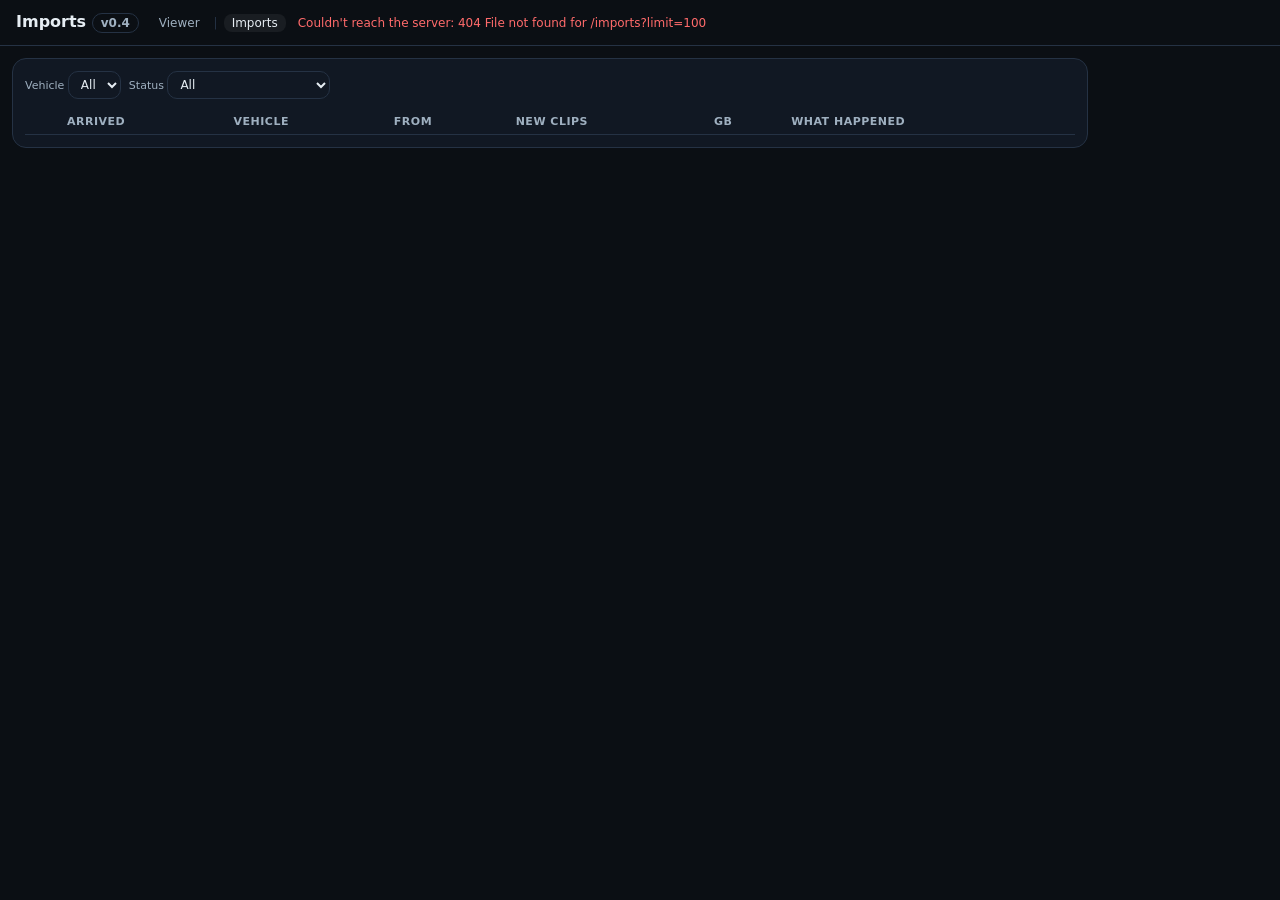
==== ui/imports.html @ c80a8162 "Add an Imports view GET /imports lists recent batches with a drive count, GET /imports/{batch_id} re" ====
<!doctype html>
<html lang="en">
<head>
  <meta charset="utf-8" />
  <meta name="viewport" content="width=device-width,initial-scale=1" />
  <title>Imports — Dashcam</title>

  <style>
    :root { --bg:#0b0f14; --panel:#111823; --text:#e6edf3; --muted:#9fb0c0; --border:#253244; --danger:#ff6b6b; }
    body { margin:0; font-family: system-ui, -apple-system, Segoe UI, Roboto, sans-serif; background:var(--bg); color:var(--text); }
    header { padding:12px 16px; border-bottom:1px solid var(--border); display:flex; gap:12px; align-items:center; }
    header .title { font-weight:650; }
    header .muted { color:var(--muted); font-size:12px; }
    header .nav { display:flex; gap:6px; align-items:center; font-size:12px; }
    header .nav a { color:var(--muted); text-decoration:none; padding:2px 8px; border-radius:8px; }
    header .nav a:hover { color:var(--text); }
    header .nav a.current { color:var(--text); background:rgba(255,255,255,0.06); }
    header .nav .sep { color:var(--border); }

    .wrap { padding:12px; box-sizing:border-box; max-width:1100px; }
    .card { background:var(--panel); border:1px solid var(--border); border-radius:14px; padding:12px; box-sizing:border-box; }
    .row { display:flex; gap:10px; align-items:center; flex-wrap:wrap; }
    .kv { font-size:12px; color:var(--muted); line-height:1.45; }
    .kv b { color:var(--text); font-weight:600; }
    .small { font-size:12px; color:var(--muted); }
    .pill { display:inline-block; padding:2px 8px; border:1px solid var(--border); border-radius:999px; color:var(--muted); font-size:12px; }
    .badge { display:inline-block; padding:2px 8px; border:1px solid var(--border); border-radius:999px; font-size:11px; color:var(--muted); }
    .mono { font-family: ui-monospace, SFMono-Regular, Menlo, Consolas, monospace; }

    /* Same table language as the session browser in index.html */
    .session-table { width:100%; border-collapse:collapse; font-size:12px; }
    .session-table th { position:sticky; top:0; background:var(--panel); color:var(--muted); font-size:11px; font-weight:600; text-transform:uppercase; letter-spacing:.5px; padding:6px 8px; text-align:left; border-bottom:1px solid var(--border); }
    .session-table td { padding:7px 8px; border-bottom:1px solid var(--border); white-space:nowrap; vertical-align:top; }
    .session-table tr.batch { cursor:pointer; }
    .session-table tbody tr.batch:hover { background:rgba(255,255,255,0.04); }
    .session-table tbody tr.batch.open { background:rgba(100,180,255,0.12); }

    .caret { display:inline-block; width:10px; color:var(--muted); transition:transform .12s ease; }
    tr.batch.open .caret { transform:rotate(90deg); color:var(--text); }

    .detail > td { padding:0 8px 12px 8px; border-bottom:1px solid var(--border); background:rgba(0,0,0,0.12); white-space:normal; }
    .drives { width:100%; border-collapse:collapse; font-size:12px; margin-top:4px; }
    .drives th { color:var(--muted); font-size:10px; font-weight:600; text-transform:uppercase; letter-spacing:.5px; padding:6px 8px; text-align:left; border-bottom:1px solid var(--border); }
    .drives td { padding:6px 8px; border-bottom:1px solid var(--border); vertical-align:top; }
    .drives tr:last-child td { border-bottom:none; }
    .drives a { color:#4dabf7; text-decoration:none; }
    .drives a:hover { text-decoration:underline; }
    .reason { color:var(--text); }
    .counts { color:var(--muted); font-size:11px; }
    .code { font-size:10px; opacity:.75; }
    .empty { padding:18px 8px; color:var(--muted); font-size:13px; }
    .err { color:var(--danger); font-size:12px; }
    .filters { display:flex; gap:8px; align-items:center; flex-wrap:wrap; margin-bottom:10px; }
    .filters label { font-size:11px; color:var(--muted); }
    select { font:inherit; font-size:12px; padding:5px 8px; background:var(--panel); color:var(--text); border:1px solid var(--border); border-radius:10px; }
  </style>
</head>
<body>
  <header>
    <div class="title">Imports <span class="pill">v0.4</span></div>
    <nav class="nav">
      <a href="index.html">Viewer</a>
      <span class="sep">|</span>
      <a href="imports.html" class="current" aria-current="page">Imports</a>
    </nav>
    <div class="muted" id="statusLine">Loading&hellip;</div>
  </header>

  <div class="wrap">
    <div class="card">
      <div class="filters">
        <label>Vehicle
          <select id="vehicleFilter"><option value="">All</option></select>
        </label>
        <label>Status
          <select id="statusFilter">
            <option value="">All</option>
            <option value="completed">Done</option>
            <option value="completed_with_errors">Done, with problems</option>
            <option value="failed">Failed</option>
            <option value="ingesting">Loading now</option>
            <option value="retry_wait">Waiting to try again</option>
            <option value="received">Just arrived</option>
          </select>
        </label>
        <span class="small" id="refreshNote"></span>
      </div>

      <table class="session-table">
        <thead>
          <tr>
            <th style="width:18px;"></th>
            <th>Arrived</th>
            <th>Vehicle</th>
            <th>From</th>
            <th>New clips</th>
            <th>GB</th>
            <th>What happened</th>
          </tr>
        </thead>
        <tbody id="batchBody"></tbody>
      </table>

      <div class="empty" id="emptyNote" style="display:none;">No imports recorded yet.</div>
    </div>
  </div>

<script>
(() => {
  const API = `/api`;
  const REFRESH_MS = 15000;
  const IN_PROGRESS = new Set(["received", "ingesting", "retry_wait"]);

  const elBatchBody = document.getElementById("batchBody");
  const elEmptyNote = document.getElementById("emptyNote");
  const elStatusLine = document.getElementById("statusLine");
  const elRefreshNote = document.getElementById("refreshNote");
  const elVehicleFilter = document.getElementById("vehicleFilter");
  const elStatusFilter = document.getElementById("statusFilter");

  let batches = [];
  const expanded = new Set();     // batch_id values whose drives are showing
  const details = new Map();      // batch_id -> detail payload (or null while loading)
  let refreshTimer = null;
  let loading = false;

  async function apiGet(path) {
    const r = await fetch(API + path);
    if (!r.ok) throw new Error(`${r.status} ${r.statusText} for ${path}`);
    return await r.json();
  }

  function escapeHtml(s) {
    return String(s ?? "")
      .replaceAll("&", "&amp;")
      .replaceAll("<", "&lt;")
      .replaceAll(">", "&gt;")
      .replaceAll('"', "&quot;")
      .replaceAll("'", "&#039;");
  }

  // Same shape as fmtDate in index.html: local (America/Chicago) "Apr 16 1:18p"
  function fmtDate(iso) {
    if (!iso) return "—";
    const d = new Date(iso);
    if (Number.isNaN(d.getTime())) return "—";
    const mon = d.toLocaleString("en-US", { month: "short", timeZone: "America/Chicago" });
    const day = d.toLocaleString("en-US", { day: "numeric", timeZone: "America/Chicago" });
    let hr = d.toLocaleString("en-US", { hour: "numeric", minute: "2-digit", hour12: true, timeZone: "America/Chicago" });
    hr = hr.replace(/ AM/, "a").replace(/ PM/, "p");
    return `${mon} ${day} ${hr}`;
  }

  // Fallback when a drive never became a session: the time in its folder name.
  // That is camera wall-clock, so it is formatted straight from the digits with
  // no timezone conversion.
  const MON = ["Jan","Feb","Mar","Apr","May","Jun","Jul","Aug","Sep","Oct","Nov","Dec"];
  function fmtTagTime(tag) {
    const m = /^(\d{4})(\d{2})(\d{2})_(\d{2})(\d{2})(\d{2})/.exec(String(tag || ""));
    if (!m) return null;
    const mon = MON[Number(m[2]) - 1] || m[2];
    let h = Number(m[4]);
    const ap = h >= 12 ? "p" : "a";
    h = h % 12; if (h === 0) h = 12;
    return `${mon} ${Number(m[3])} ${h}:${m[5]}${ap}`;
  }

  function fmtGB(bytes) {
    if (bytes == null) return "—";
    const gb = Number(bytes) / (1024 ** 3);
    if (!Number.isFinite(gb)) return "—";
    return gb >= 10 ? gb.toFixed(0) : gb.toFixed(1);
  }

  const BATCH_STATUS = {
    received:              { label: "Just arrived",          color: "#9fb0c0" },
    ingesting:             { label: "Loading now",           color: "#4dabf7" },
    retry_wait:            { label: "Waiting to try again",  color: "#ffa94d" },
    completed:             { label: "Done",                  color: "#69db7c" },
    completed_with_errors: { label: "Done, with problems",   color: "#ffd166" },
    failed:                { label: "Failed",                color: "#ff6b6b" },
  };

  const ITEM_STATUS = {
    ingested:          { label: "Loaded",                  color: "#69db7c" },
    skipped_short:     { label: "Too short to keep",       color: "#9fb0c0" },
    parking_only:      { label: "Parked, not a drive",     color: "#9fb0c0" },
    quarantined:       { label: "Set aside for a look",    color: "#ffd166" },
    failed_processing: { label: "Couldn't be processed",   color: "#ff6b6b" },
    failed:            { label: "Failed",                  color: "#ff6b6b" },
    needs_review:      { label: "Needs a look",            color: "#ffd166" },
    superseded:        { label: "Replaced by a newer copy", color: "#9fb0c0" },
  };

  const SOURCE_KIND = {
    sdcard: "SD card",
    folder: "Folder",
    wifi:   "Wi-Fi",
    legacy: "Older import",
  };

  function statusPill(map, status) {
    const known = map[status];
    const label = known ? known.label : (status || "—");
    const color = known ? known.color : "#9fb0c0";
    return `<span class="badge" style="border-color:${color}; color:${color};" title="${escapeHtml(status || "")}">${escapeHtml(label)}</span>`;
  }

  // A start time we did not measure from satellites is worth flagging, quietly.
  function approxTimeBadge(tc) {
    if (!tc || !String(tc).startsWith("filename")) return "";
    const why = tc === "filename_estimated_clock_offset"
      ? "Camera clock, corrected using nearby drives"
      : "Camera clock — too few satellite fixes to measure the time";
    return ` <span class="badge" title="${escapeHtml(why)} (${escapeHtml(tc)})">approximate time</span>`;
  }

  function fmtCounts(counts) {
    if (!counts || typeof counts !== "object" || Array.isArray(counts)) return "";
    const parts = Object.entries(counts)
      .filter(([, v]) => v != null)
      .map(([k, v]) => `${escapeHtml(k.replaceAll("_", " "))} ${escapeHtml(v)}`);
    return parts.length ? `<div class="counts">${parts.join(" &middot; ")}</div>` : "";
  }

  function renderDrives(detail) {
    if (detail === null) return `<div class="small">Loading drives&hellip;</div>`;
    if (detail && detail.__error) {
      return `<div class="err">Couldn't load the drives for this import: ${escapeHtml(detail.__error)}</div>`;
    }

    const items = (detail && detail.items) || [];
    const batchError = detail && detail.error
      ? `<div class="err" style="margin:8px 0 4px 0;">${escapeHtml(detail.error)}</div>` : "";

    if (!items.length) {
      return `${batchError}<div class="small" style="padding:8px 0;">No drives were recorded for this import.</div>`;
    }

    const rows = items.map(it => {
      const when = it.session_start_ts_utc
        ? fmtDate(it.session_start_ts_utc)
        : (fmtTagTime(it.drive_tag) || "—");
      const fromName = !it.session_start_ts_utc && fmtTagTime(it.drive_tag)
        ? ` <span class="badge" title="No drive was loaded, so this is the time in the folder name">from the folder name</span>`
        : "";

      const reason = it.reason
        ? `<div class="reason">${escapeHtml(it.reason)}</div>`
        : (it.reason_code ? `<div class="reason">${escapeHtml(String(it.reason_code).replaceAll("_", " ").toLowerCase())}</div>` : `<span class="small">—</span>`);
      const code = it.reason_code
        ? `<div class="small mono code">${escapeHtml(it.reason_code)}</div>` : "";

      const link = it.drive_session_id
        ? `<a href="index.html?session=${encodeURIComponent(it.drive_session_id)}">open in viewer</a>`
        : `<span class="small">—</span>`;

      return `
        <tr>
          <td class="mono">${escapeHtml(it.drive_tag || "—")}${it.view && it.view !== "front" ? ` <span class="badge">${escapeHtml(it.view)}</span>` : ""}</td>
          <td>${escapeHtml(when)}${approxTimeBadge(it.time_confidence)}${fromName}</td>
          <td>${it.clip_pairs == null ? "—" : escapeHtml(it.clip_pairs)}</td>
          <td>${statusPill(ITEM_STATUS, it.status)}</td>
          <td>${reason}${code}${fmtCounts(it.counts)}</td>
          <td>${link}</td>
        </tr>`;
    }).join("");

    return `${batchError}
      <table class="drives">
        <thead>
          <tr><th>Drive</th><th>Started</th><th>Clip pairs</th><th>Outcome</th><th>Why / what was loaded</th><th></th></tr>
        </thead>
        <tbody>${rows}</tbody>
      </table>`;
  }

  function render() {
    if (!batches.length) {
      elBatchBody.innerHTML = "";
      elEmptyNote.style.display = "block";
      return;
    }
    elEmptyNote.style.display = "none";

    elBatchBody.innerHTML = batches.map(b => {
      const id = b.batch_id;
      const open = expanded.has(id);
      const items = Number(b.item_count || 0);
      const bad = Number(b.not_ingested_count || 0);

      const drivesNote = items
        ? `<div class="small">${items} drive${items === 1 ? "" : "s"}${bad ? ` &middot; ${bad} not loaded` : ""}</div>`
        : `<div class="small">no drives recorded</div>`;

      const onSource = (b.clips_on_source != null && b.clips_new != null && b.clips_on_source !== b.clips_new)
        ? ` <span class="small">of ${escapeHtml(b.clips_on_source)}</span>` : "";

      const detailRow = open
        ? `<tr class="detail" data-detail="${escapeHtml(id)}"><td colspan="7">${renderDrives(details.has(id) ? details.get(id) : null)}</td></tr>`
        : "";

      return `
        <tr class="batch${open ? " open" : ""}" data-bid="${escapeHtml(id)}">
          <td><span class="caret">&#9656;</span></td>
          <td>${escapeHtml(fmtDate(b.received_at))}</td>
          <td>${escapeHtml(b.vehicle_tag || "—")}</td>
          <td>${escapeHtml(SOURCE_KIND[b.source_kind] || b.source_kind || "—")}</td>
          <td>${b.clips_new == null ? "—" : escapeHtml(b.clips_new)}${onSource}</td>
          <td>${escapeHtml(fmtGB(b.bytes_new))}</td>
          <td>${statusPill(BATCH_STATUS, b.status)}${drivesNote}</td>
        </tr>
        ${detailRow}`;
    }).join("");
  }

  function anyInProgress() {
    return batches.some(b => IN_PROGRESS.has(b.status));
  }

  function scheduleRefresh() {
    if (refreshTimer) { clearTimeout(refreshTimer); refreshTimer = null; }
    if (!anyInProgress()) {
      elRefreshNote.textContent = "";
      return;
    }
    elRefreshNote.textContent = "an import is still running — this page updates every 15 seconds";
    refreshTimer = setTimeout(() => { load().catch(() => {}); }, REFRESH_MS);
  }

  async function loadDetail(batchId) {
    try {
      const d = await apiGet(`/imports/${encodeURIComponent(batchId)}`);
      details.set(batchId, d);
    } catch (e) {
      details.set(batchId, { __error: e.message });
    }
    // Only repaint the one expanded block, so a refresh does not fight a click.
    const cell = elBatchBody.querySelector(`tr.detail[data-detail="${CSS.escape(batchId)}"] > td`);
    if (cell) cell.innerHTML = renderDrives(details.get(batchId));
  }

  async function load() {
    if (loading) return;
    loading = true;
    try {
      const params = new URLSearchParams();
      if (elVehicleFilter.value) params.set("vehicle", elVehicleFilter.value);
      if (elStatusFilter.value) params.set("status", elStatusFilter.value);
      params.set("limit", "100");
      batches = await apiGet("/imports?" + params.toString());

      // Forget any expansion whose batch is no longer on screen.
      const present = new Set(batches.map(b => b.batch_id));
      for (const id of [...expanded]) if (!present.has(id)) { expanded.delete(id); details.delete(id); }

      render();
      elStatusLine.textContent = batches.length
        ? `${batches.length} import${batches.length === 1 ? "" : "s"}`
        : "nothing imported yet";

      await Promise.all([...expanded].map(id => loadDetail(id)));
      scheduleRefresh();
    } catch (e) {
      elStatusLine.innerHTML = `<span class="err">Couldn't reach the server: ${escapeHtml(e.message)}</span>`;
      if (!batches.length) {
        elBatchBody.innerHTML = "";
        elEmptyNote.style.display = "none";
      }
      scheduleRefresh();
    } finally {
      loading = false;
    }
  }

  function toggle(batchId) {
    if (expanded.has(batchId)) {
      expanded.delete(batchId);
      render();
      return;
    }
    expanded.add(batchId);
    render();
    if (!details.has(batchId)) loadDetail(batchId);
    else {
      const cell = elBatchBody.querySelector(`tr.detail[data-detail="${CSS.escape(batchId)}"] > td`);
      if (cell) cell.innerHTML = renderDrives(details.get(batchId));
    }
  }

  elBatchBody.addEventListener("click", (e) => {
    if (e.target.closest("a")) return;             // let the viewer links through
    const tr = e.target.closest("tr.batch[data-bid]");
    if (!tr) return;
    toggle(tr.dataset.bid);
  });

  elVehicleFilter.addEventListener("change", () => load().catch(() => {}));
  elStatusFilter.addEventListener("change", () => load().catch(() => {}));

  async function loadVehicles() {
    try {
      const vehicles = await apiGet("/vehicles");
      elVehicleFilter.innerHTML = `<option value="">All</option>` +
        vehicles.map(v => `<option value="${escapeHtml(v)}">${escapeHtml(v)}</option>`).join("");
    } catch (e) { /* keep default "All" */ }
  }

  const wanted = new URLSearchParams(location.search).get("batch");
  if (wanted) expanded.add(wanted);

  loadVehicles();
  load().catch(() => {});
})();
</script>
</body>
</html>
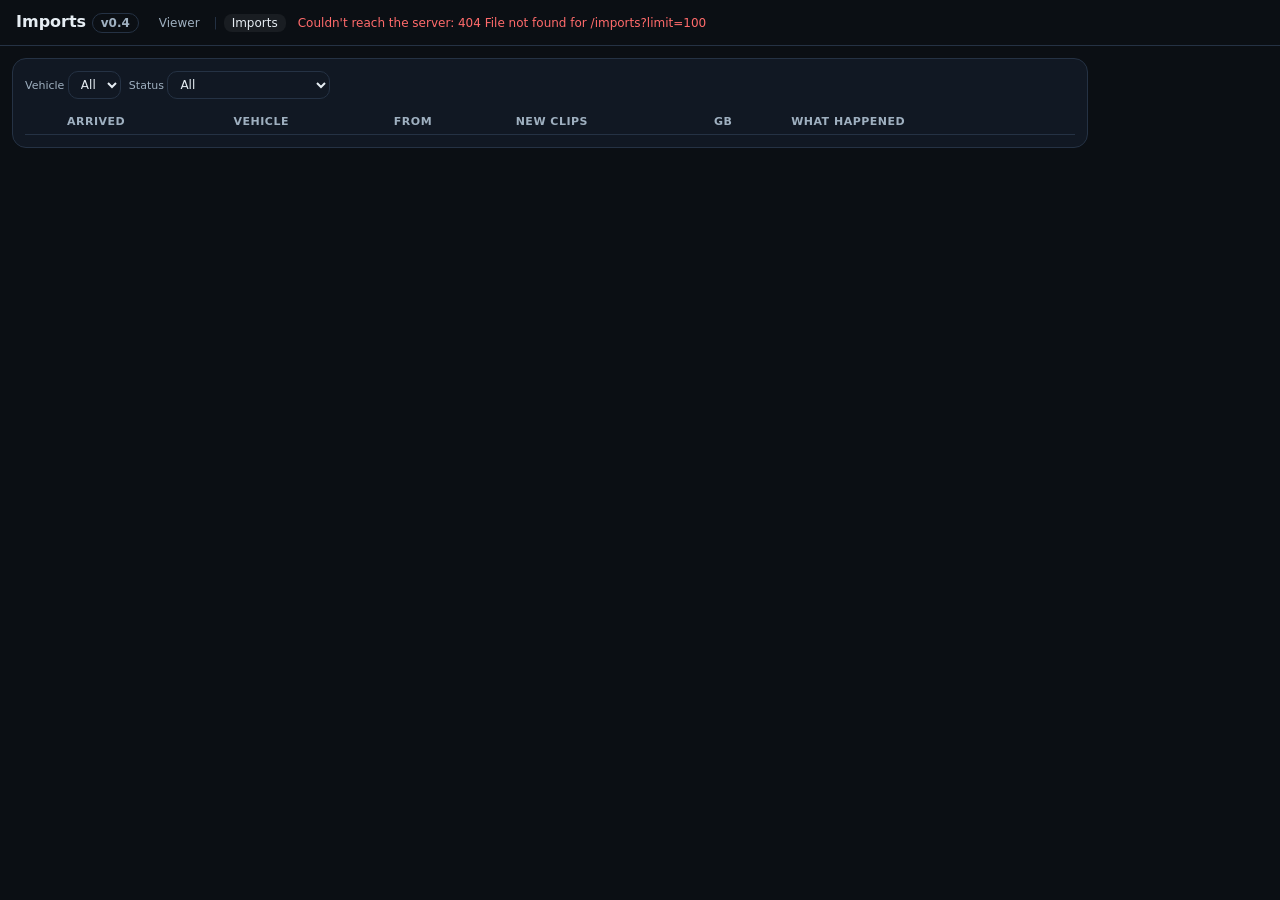
==== commit 43a4971d: "Split the viewer into modules and scrub without the server The viewer was one 44 KB page with everyt" ====
--- a/ui/imports.html
+++ b/ui/imports.html
@@ -5,66 +5,11 @@
   <meta name="viewport" content="width=device-width,initial-scale=1" />
   <title>Imports — Dashcam</title>
 
-  <style>
-    :root { --bg:#0b0f14; --panel:#111823; --text:#e6edf3; --muted:#9fb0c0; --border:#253244; --danger:#ff6b6b; }
-    body { margin:0; font-family: system-ui, -apple-system, Segoe UI, Roboto, sans-serif; background:var(--bg); color:var(--text); }
-    header { padding:12px 16px; border-bottom:1px solid var(--border); display:flex; gap:12px; align-items:center; }
-    header .title { font-weight:650; }
-    header .muted { color:var(--muted); font-size:12px; }
-    header .nav { display:flex; gap:6px; align-items:center; font-size:12px; }
-    header .nav a { color:var(--muted); text-decoration:none; padding:2px 8px; border-radius:8px; }
-    header .nav a:hover { color:var(--text); }
-    header .nav a.current { color:var(--text); background:rgba(255,255,255,0.06); }
-    header .nav .sep { color:var(--border); }
-
-    .wrap { padding:12px; box-sizing:border-box; max-width:1100px; }
-    .card { background:var(--panel); border:1px solid var(--border); border-radius:14px; padding:12px; box-sizing:border-box; }
-    .row { display:flex; gap:10px; align-items:center; flex-wrap:wrap; }
-    .kv { font-size:12px; color:var(--muted); line-height:1.45; }
-    .kv b { color:var(--text); font-weight:600; }
-    .small { font-size:12px; color:var(--muted); }
-    .pill { display:inline-block; padding:2px 8px; border:1px solid var(--border); border-radius:999px; color:var(--muted); font-size:12px; }
-    .badge { display:inline-block; padding:2px 8px; border:1px solid var(--border); border-radius:999px; font-size:11px; color:var(--muted); }
-    .mono { font-family: ui-monospace, SFMono-Regular, Menlo, Consolas, monospace; }
-
-    /* Same table language as the session browser in index.html */
-    .session-table { width:100%; border-collapse:collapse; font-size:12px; }
-    .session-table th { position:sticky; top:0; background:var(--panel); color:var(--muted); font-size:11px; font-weight:600; text-transform:uppercase; letter-spacing:.5px; padding:6px 8px; text-align:left; border-bottom:1px solid var(--border); }
-    .session-table td { padding:7px 8px; border-bottom:1px solid var(--border); white-space:nowrap; vertical-align:top; }
-    .session-table tr.batch { cursor:pointer; }
-    .session-table tbody tr.batch:hover { background:rgba(255,255,255,0.04); }
-    .session-table tbody tr.batch.open { background:rgba(100,180,255,0.12); }
-
-    .caret { display:inline-block; width:10px; color:var(--muted); transition:transform .12s ease; }
-    tr.batch.open .caret { transform:rotate(90deg); color:var(--text); }
-
-    .detail > td { padding:0 8px 12px 8px; border-bottom:1px solid var(--border); background:rgba(0,0,0,0.12); white-space:normal; }
-    .drives { width:100%; border-collapse:collapse; font-size:12px; margin-top:4px; }
-    .drives th { color:var(--muted); font-size:10px; font-weight:600; text-transform:uppercase; letter-spacing:.5px; padding:6px 8px; text-align:left; border-bottom:1px solid var(--border); }
-    .drives td { padding:6px 8px; border-bottom:1px solid var(--border); vertical-align:top; }
-    .drives tr:last-child td { border-bottom:none; }
-    .drives a { color:#4dabf7; text-decoration:none; }
-    .drives a:hover { text-decoration:underline; }
-    .reason { color:var(--text); }
-    .counts { color:var(--muted); font-size:11px; }
-    .code { font-size:10px; opacity:.75; }
-    .empty { padding:18px 8px; color:var(--muted); font-size:13px; }
-    .err { color:var(--danger); font-size:12px; }
-    .filters { display:flex; gap:8px; align-items:center; flex-wrap:wrap; margin-bottom:10px; }
-    .filters label { font-size:11px; color:var(--muted); }
-    select { font:inherit; font-size:12px; padding:5px 8px; background:var(--panel); color:var(--text); border:1px solid var(--border); border-radius:10px; }
-  </style>
+  <link rel="stylesheet" href="css/app.css" />
+  <link rel="stylesheet" href="css/imports.css" />
 </head>
 <body>
-  <header>
-    <div class="title">Imports <span class="pill">v0.4</span></div>
-    <nav class="nav">
-      <a href="index.html">Viewer</a>
-      <span class="sep">|</span>
-      <a href="imports.html" class="current" aria-current="page">Imports</a>
-    </nav>
-    <div class="muted" id="statusLine">Loading&hellip;</div>
-  </header>
+  <header></header>
 
   <div class="wrap">
     <div class="card">
@@ -105,7 +50,10 @@
     </div>
   </div>
 
-<script>
+<script type="module">
+import { renderNav } from "./js/nav.js";
+import { fmtLocal } from "./js/format.js";
+renderNav("imports", "Imports", { status: "Loading…" });
 (() => {
   const API = `/api`;
   const REFRESH_MS = 15000;
@@ -141,14 +89,7 @@
 
   // Same shape as fmtDate in index.html: local (America/Chicago) "Apr 16 1:18p"
   function fmtDate(iso) {
-    if (!iso) return "—";
-    const d = new Date(iso);
-    if (Number.isNaN(d.getTime())) return "—";
-    const mon = d.toLocaleString("en-US", { month: "short", timeZone: "America/Chicago" });
-    const day = d.toLocaleString("en-US", { day: "numeric", timeZone: "America/Chicago" });
-    let hr = d.toLocaleString("en-US", { hour: "numeric", minute: "2-digit", hour12: true, timeZone: "America/Chicago" });
-    hr = hr.replace(/ AM/, "a").replace(/ PM/, "p");
-    return `${mon} ${day} ${hr}`;
+    return fmtLocal(iso);
   }
 
   // Fallback when a drive never became a session: the time in its folder name.
@@ -287,10 +228,19 @@
       const id = b.batch_id;
       const open = expanded.has(id);
       const items = Number(b.item_count || 0);
-      const bad = Number(b.not_ingested_count || 0);
+      const noted = Number(b.recorded_count || 0);
+      const problems = Number(b.problem_count || 0);
+
+      // "N not loaded" used to include recordings that were never meant to load
+      // -- too short to be a drive, or parked -- so a perfectly good import read
+      // as a partial failure. Those are now shown as noted, and only genuine
+      // trouble is called out.
+      const notes = [];
+      if (noted) notes.push(`${noted} noted, not loaded`);
+      if (problems) notes.push(`${problems} need${problems === 1 ? "s" : ""} a look`);
 
       const drivesNote = items
-        ? `<div class="small">${items} drive${items === 1 ? "" : "s"}${bad ? ` &middot; ${bad} not loaded` : ""}</div>`
+        ? `<div class="small">${items} drive${items === 1 ? "" : "s"}${notes.length ? ` &middot; ${notes.join(" &middot; ")}` : ""}</div>`
         : `<div class="small">no drives recorded</div>`;
 
       const onSource = (b.clips_on_source != null && b.clips_new != null && b.clips_on_source !== b.clips_new)
--- a/ui/css/app.css
+++ b/ui/css/app.css
@@ -0,0 +1,101 @@
+/* Shared look for every page: colours, header, controls, cards, tables. */
+
+:root {
+  --bg: #0b0f14;
+  --panel: #111823;
+  --text: #e6edf3;
+  --muted: #9fb0c0;
+  --border: #253244;
+  --accent: #4dabf7;
+  --danger: #ff6b6b;
+}
+
+body {
+  margin: 0;
+  font-family: system-ui, -apple-system, "Segoe UI", Roboto, sans-serif;
+  background: var(--bg);
+  color: var(--text);
+}
+
+header {
+  padding: 12px 16px;
+  border-bottom: 1px solid var(--border);
+  display: flex;
+  gap: 12px;
+  align-items: center;
+}
+header .title { font-weight: 650; }
+header .muted { color: var(--muted); font-size: 12px; }
+header .nav { display: flex; gap: 6px; align-items: center; font-size: 12px; }
+header .nav a { color: var(--muted); text-decoration: none; padding: 2px 8px; border-radius: 8px; }
+header .nav a:hover { color: var(--text); }
+header .nav a.current { color: var(--text); background: rgba(255, 255, 255, 0.06); }
+header .nav .sep { color: var(--border); }
+
+select, button, input { font: inherit; }
+select, button, input[type="date"], input[type="number"], input[type="text"] {
+  background: var(--panel);
+  color: var(--text);
+  border: 1px solid var(--border);
+  border-radius: 10px;
+  padding: 8px 10px;
+}
+button { cursor: pointer; }
+button:disabled { opacity: 0.55; cursor: not-allowed; }
+a { color: var(--accent); }
+
+.card {
+  background: var(--panel);
+  border: 1px solid var(--border);
+  border-radius: 14px;
+  padding: 12px;
+  box-sizing: border-box;
+}
+.row { display: flex; gap: 10px; align-items: center; flex-wrap: wrap; }
+.kv { font-size: 12px; color: var(--muted); line-height: 1.45; }
+.kv b { color: var(--text); font-weight: 600; }
+.small { font-size: 12px; color: var(--muted); }
+.muted { color: var(--muted); }
+.mono { font-family: ui-monospace, SFMono-Regular, Menlo, Consolas, monospace; }
+.pill { display: inline-block; padding: 2px 8px; border: 1px solid var(--border); border-radius: 999px; color: var(--muted); font-size: 12px; }
+.badge { display: inline-block; padding: 2px 8px; border: 1px solid var(--border); border-radius: 999px; font-size: 11px; color: var(--muted); }
+.err { color: var(--danger); font-size: 12px; }
+
+/* A moment in time: local shown, UTC in the tooltip. */
+.t { cursor: default; }
+
+/* Drive tables (viewer list, imports) */
+.session-filters { display: flex; gap: 8px; align-items: center; flex-wrap: wrap; margin-bottom: 8px; }
+.session-filters select, .session-filters input[type="date"] { font-size: 12px; padding: 5px 8px; }
+.session-filters label { font-size: 11px; color: var(--muted); }
+.session-table-wrap { max-height: 260px; overflow-y: auto; border: 1px solid var(--border); border-radius: 8px; }
+.session-table { width: 100%; border-collapse: collapse; font-size: 12px; }
+.session-table th {
+  position: sticky; top: 0;
+  background: var(--panel); color: var(--muted);
+  font-size: 11px; font-weight: 600; text-transform: uppercase; letter-spacing: .5px;
+  padding: 6px 8px; text-align: left; border-bottom: 1px solid var(--border);
+  user-select: none;
+}
+.session-table th[data-col] { cursor: pointer; }
+.session-table th[data-col]:hover { color: var(--text); }
+.session-table td { padding: 5px 8px; border-bottom: 1px solid var(--border); white-space: nowrap; }
+.session-table tbody tr { cursor: pointer; }
+.session-table tbody tr:hover { background: rgba(255, 255, 255, 0.04); }
+.session-table tbody tr.active { background: rgba(100, 180, 255, 0.12); }
+.session-status { font-size: 11px; color: var(--muted); margin-top: 6px; }
+
+/* Messages */
+#toasts {
+  position: fixed; left: 50%; bottom: 16px; transform: translateX(-50%);
+  display: flex; flex-direction: column; gap: 8px; z-index: 1000; max-width: min(640px, 90vw);
+}
+.toast {
+  display: flex; gap: 12px; align-items: center;
+  background: var(--panel); border: 1px solid var(--border); border-radius: 12px;
+  padding: 10px 12px; font-size: 13px; box-shadow: 0 6px 24px rgba(0, 0, 0, 0.5);
+}
+.toast-error { border-color: var(--danger); }
+.toast-info { border-color: var(--accent); }
+.toast button { padding: 0 6px; border: none; background: none; color: var(--muted); font-size: 16px; }
+.toast button:hover { color: var(--text); }
--- a/ui/css/imports.css
+++ b/ui/css/imports.css
@@ -0,0 +1,28 @@
+/* The Imports page: batch table with expandable per-drive detail. */
+
+.wrap { padding: 12px; box-sizing: border-box; max-width: 1100px; }
+
+.session-table td { padding: 7px 8px; vertical-align: top; }
+.session-table tbody tr { cursor: default; }
+.session-table tbody tr:hover { background: none; }
+.session-table tr.batch { cursor: pointer; }
+.session-table tbody tr.batch:hover { background: rgba(255, 255, 255, 0.04); }
+.session-table tbody tr.batch.open { background: rgba(100, 180, 255, 0.12); }
+
+.caret { display: inline-block; width: 10px; color: var(--muted); transition: transform .12s ease; }
+tr.batch.open .caret { transform: rotate(90deg); color: var(--text); }
+
+.detail > td { padding: 0 8px 12px 8px; border-bottom: 1px solid var(--border); background: rgba(0, 0, 0, 0.12); white-space: normal; }
+.drives { width: 100%; border-collapse: collapse; font-size: 12px; margin-top: 4px; }
+.drives th { color: var(--muted); font-size: 10px; font-weight: 600; text-transform: uppercase; letter-spacing: .5px; padding: 6px 8px; text-align: left; border-bottom: 1px solid var(--border); }
+.drives td { padding: 6px 8px; border-bottom: 1px solid var(--border); vertical-align: top; }
+.drives tr:last-child td { border-bottom: none; }
+.drives a { color: var(--accent); text-decoration: none; }
+.drives a:hover { text-decoration: underline; }
+.reason { color: var(--text); }
+.counts { color: var(--muted); font-size: 11px; }
+.code { font-size: 10px; opacity: .75; }
+.empty { padding: 18px 8px; color: var(--muted); font-size: 13px; }
+.filters { display: flex; gap: 8px; align-items: center; flex-wrap: wrap; margin-bottom: 10px; }
+.filters label { font-size: 11px; color: var(--muted); }
+.filters select { font-size: 12px; padding: 5px 8px; }
